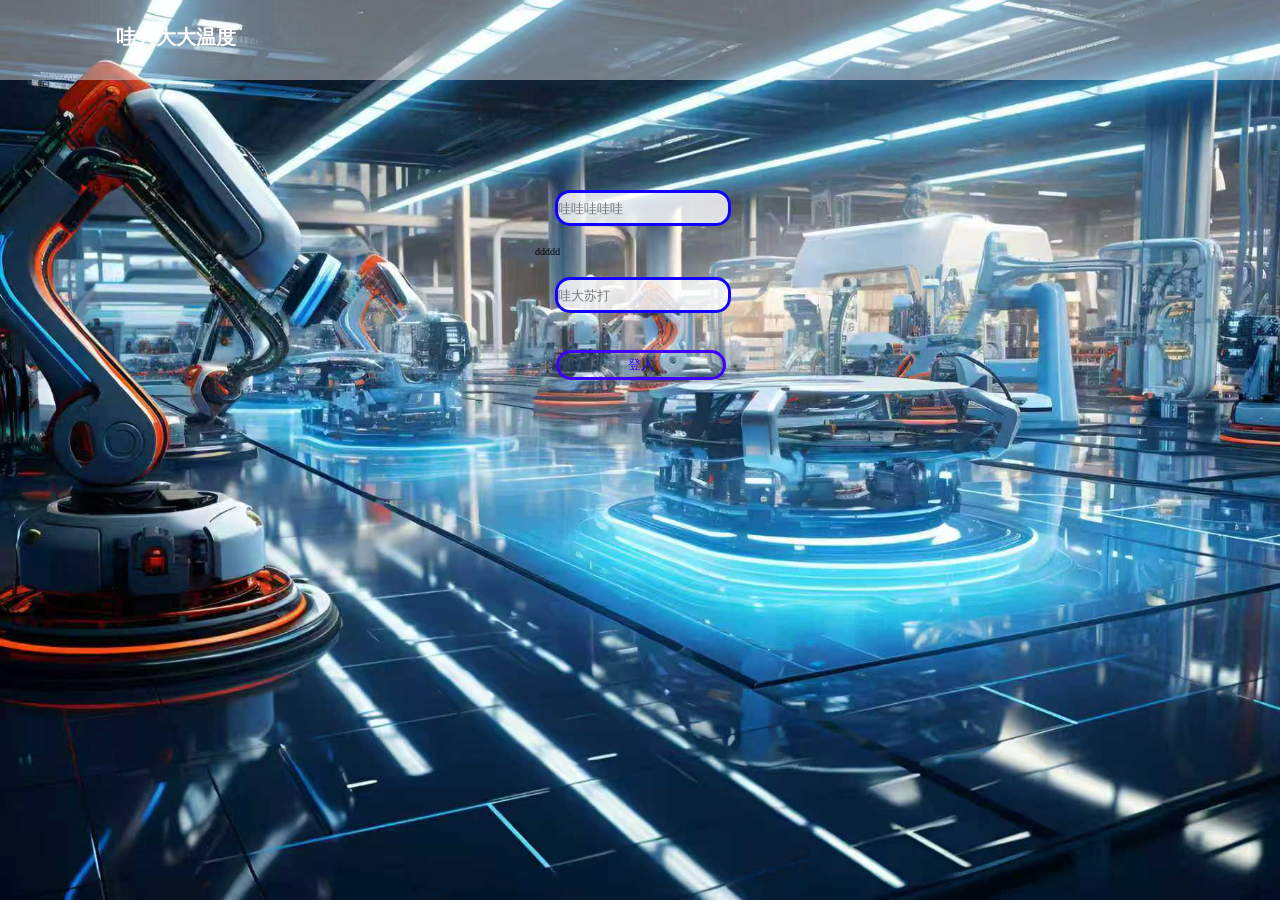
==== index.html @ 2de821c3 "Add files via upload" ====
<!DOCTYPE html>
<html lang="ZH_ch">

<head>
    <meta charset="UTF-8">
    <meta name="viewport" content="width=device-width, initial-scale=1.0, maximum-scale=1.0, user-scalable=no">
    <title>Document</title>
    <link rel="stylesheet" href="/css/index.css">
</head>

<body>
    <div class="biejing">
        <div class="head">
            <h1>哇大大大温度</h1>
        </div>
        <!-- 登入界面 上-->
        <div class="dengru">
            <ul>
                <li><input type="text" placeholder="哇哇哇哇哇" id="zhanghao"></li>
                <a href="/body.html">ddddd</a>
                <li><input type="text" placeholder="哇大苏打" id="mima"></li>
                <li><input type="button" value="登入" id="dengruann"></li>
            </ul>
        </div>

    </div>
    <!-- 登入界面 下-->

</body>
<script src="/js/index.js"></script>

</html>
---- css/index.css ----
@font-face {
    font-family: 'icomoon';
    src: url('../fonts/icomoon.eot?v5a48y');
    src: url('../fonts/icomoon.eot?v5a48y#iefix') format('embedded-opentype'),
        url('../fonts/icomoon.ttf?v5a48y') format('truetype'),
        url('../fonts/icomoon.woff?v5a48y') format('woff'),
        url('../fonts/icomoon.svg?v5a48y#icomoon') format('svg');
    font-weight: normal;
    font-style: normal;
    font-display: block;
}

* {
    margin: 0;
    padding: 0;
    box-sizing: box-sizeing;
}

/* 文字倾向 */
em,
i {
    font-style: normal;
}

body {
    font-size: 10px;
}

/* 去小园点 */
li {
    list-style: none;
}

/* 取消图片下边缝隙 */
img {
    vertical-align: middle;
}

button {
    cursor: pointer;
}

a {
    color: black;
    text-decoration: none;
}

a:hover {
    color: red;
}

input,
button {
    border: 0;
    outline: none;
}

/* 清除浮动 */
.qing:after {
    visibility: hidden;
    clear: both;
    display: block;
    content: "";
    height: 0;
}

html,
body {
    width: 100%;
    height: 100%;
    margin: 0;
    padding: 0;
}

.biejing {
    /* display: none; */
    background: url(/img/biejing.jpg) no-repeat;
    background-size: cover;
    /* 必须给宽高！否则不显示 */
    width: 100vw;
    /* 宽度 = 屏幕宽度 */
    height: 100vh;
    /* 高度 = 屏幕高度 */

}

.head {
    width: 100%;
    height: 80px;
    background-color: rgba(255, 255, 255, 0.4);
}

.head h1 {
    position: relative;
    top: 24px;
    left: 116px;
    color: #fff;
}

.dengru {
    position: relative;
    width: 210px;
    height: 285px;
    /* background-color: brown; */
    margin: 90px auto;
}

.dengru ul li input[type="text"] {
    width: 170px;
    height: 30px;
    border-radius: 15px;
    margin: 20px 20px;
    background-color: rgba(255, 255, 255, 0.8);
    border: 3px solid rgb(17, 0, 255);
    color: rgb(25, 0, 255);
}

.dengru ul li input[type="button"] {
    width: 170px;
    height: 30px;
    margin-top: 17px;
    margin-left: 21px;
    border-radius: 15px;
    background-color: transparent;
    border: 3px solid rgb(64, 0, 255);
    color: rgb(43, 0, 255);
}

.zhuti {
    width: 100vw;
    height: 100vh;
    background-color: aqua;
    /* background-size: cover; */
}

.biaoti {
    width: 100%;
    height: 100px;
    background-color: rgb(208, 115, 28);
}

.biaoti h1 {
    position: relative;
    top: 31px;
    left: 79px;
    color: #fff;
}

.biaoti h1::after {
    font-family: 'icomoon';
    content: "";
    margin-left: 5px;
}

.biaoti h1::before {
    font-family: 'icomoon';
    content: "";

}

.tan {
    /* display: none; */
    position: relative;
    /* z-index: 99; */
    top: -82px;
    left: 34px;
    width: 300px;
    height: 600px;
    background: url(/img/biejing.jpg) no-repeat;
    border-radius: 15px;
}

.tan input {
    position: absolute;
    bottom: 22px;
    left: 86px;
    width: 136px;
    height: 50px;
    background-color: transparent;
    border: 3px solid pink;
    border-radius: 15px;
    color: pink;
}
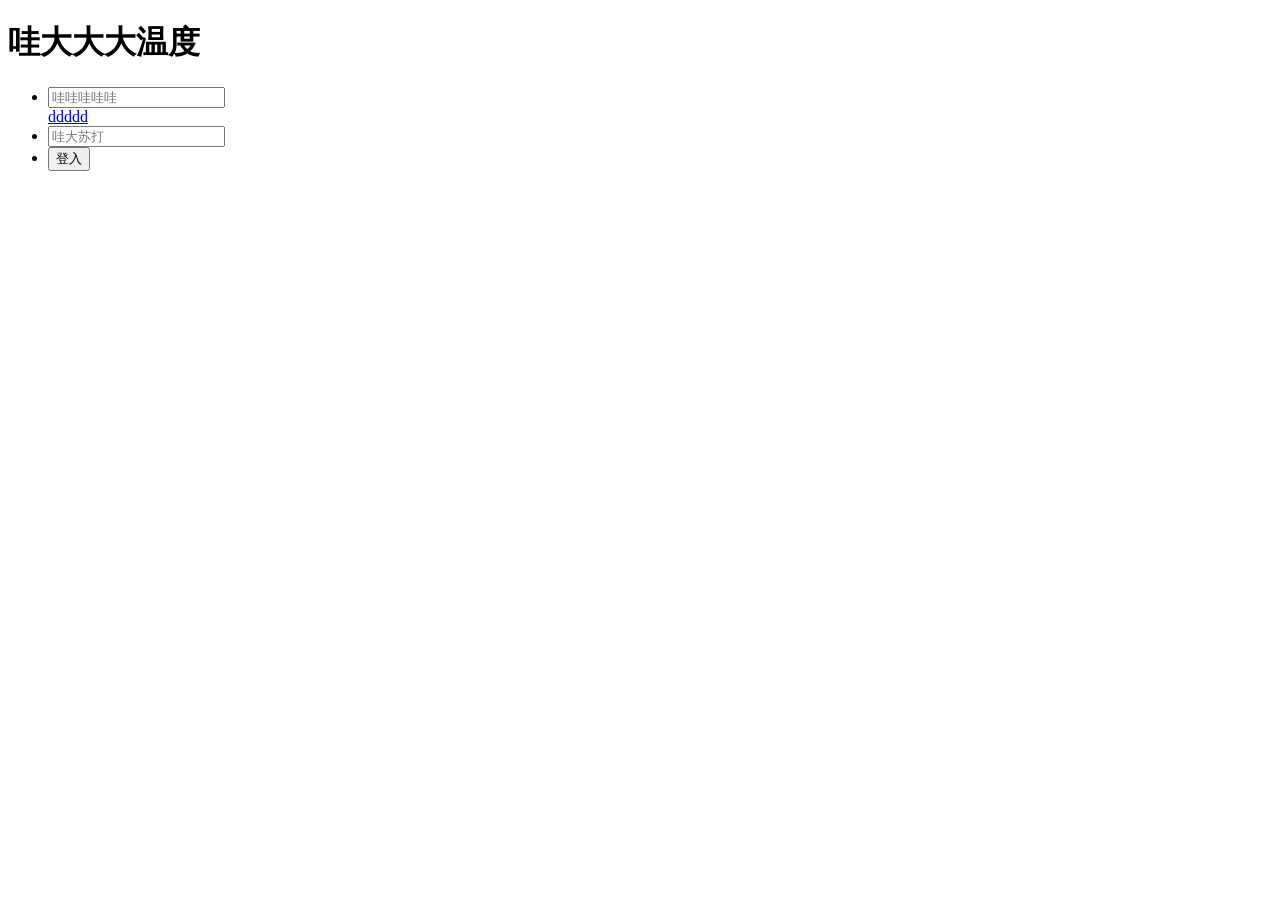
==== commit b7b73e88: "Add files via upload" ====
--- a/index.html
+++ b/index.html
@@ -5,7 +5,7 @@
     <meta charset="UTF-8">
     <meta name="viewport" content="width=device-width, initial-scale=1.0, maximum-scale=1.0, user-scalable=no">
     <title>Document</title>
-    <link rel="stylesheet" href="/css/index.css">
+    <link rel="stylesheet" href="/xzsxzs/css/index.css">
 </head>
 
 <body>
@@ -27,6 +27,6 @@
     <!-- 登入界面 下-->
 
 </body>
-<script src="/js/index.js"></script>
+<script src="/xzsxzs/js/index.js"></script>
 
 </html>
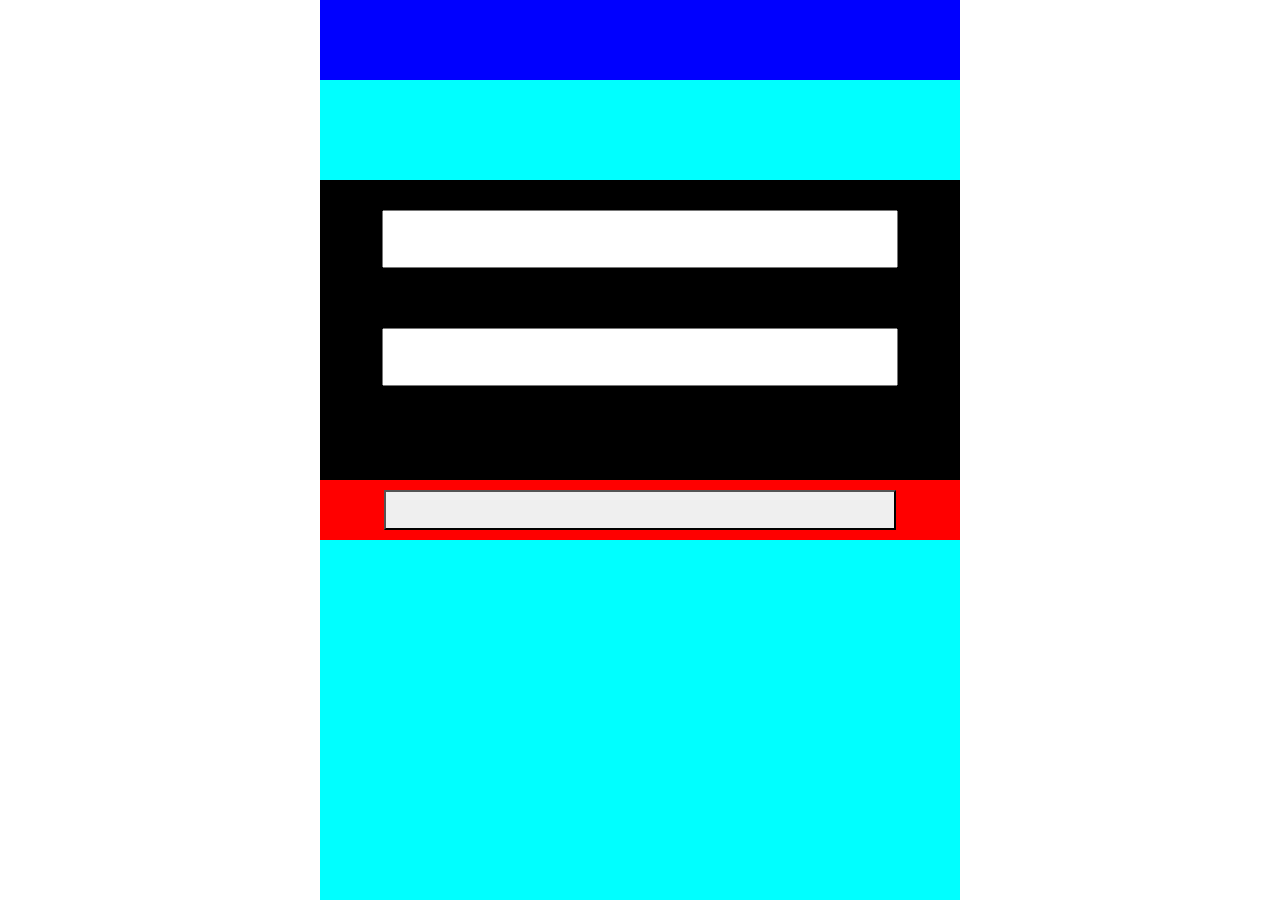
==== commit c4a44e6e: "Add files via upload" ====
--- a/index.html
+++ b/index.html
@@ -1,32 +1,25 @@
 <!DOCTYPE html>
-<html lang="ZH_ch">
+<html lang="en">
 
 <head>
     <meta charset="UTF-8">
     <meta name="viewport" content="width=device-width, initial-scale=1.0, maximum-scale=1.0, user-scalable=no">
     <title>Document</title>
-    <link rel="stylesheet" href="/xzsxzs/css/index.css">
+    <link rel="stylesheet" href="css/chushi.css">
+    <link rel="stylesheet" href="css/index.css">
 </head>
 
 <body>
     <div class="biejing">
-        <div class="head">
-            <h1>哇大大大温度</h1>
+        <div class="biaoti"></div>
+        <div class="lan">
+            <input type="text">
+            <input type="text">
         </div>
-        <!-- 登入界面 上-->
-        <div class="dengru">
-            <ul>
-                <li><input type="text" placeholder="哇哇哇哇哇" id="zhanghao"></li>
-                <a href="/body.html">ddddd</a>
-                <li><input type="text" placeholder="哇大苏打" id="mima"></li>
-                <li><input type="button" value="登入" id="dengruann"></li>
-            </ul>
+        <div class="annu">
+            <input type="button">
         </div>
-
     </div>
-    <!-- 登入界面 下-->
-
 </body>
-<script src="/xzsxzs/js/index.js"></script>
 
 </html>
--- a/css/chushi.css
+++ b/css/chushi.css
@@ -0,0 +1,385 @@
+/*! normalize.css v8.0.1 | MIT License | github.com/necolas/normalize.css */
+
+/* Document
+   ========================================================================== */
+
+/**
+ * 1. Correct the line height in all browsers.
+ * 2. Prevent adjustments of font size after orientation changes in iOS.
+ */
+
+html {
+    line-height: 1.15;
+    /* 1 */
+    -webkit-text-size-adjust: 100%;
+    /* 2 */
+}
+
+/* Sections
+   ========================================================================== */
+
+/**
+ * Remove the margin in all browsers.
+ */
+
+body {
+    margin: 0;
+}
+
+/**
+ * Render the `main` element consistently in IE.
+ */
+
+main {
+    display: block;
+}
+
+/**
+ * Correct the font size and margin on `h1` elements within `section` and
+ * `article` contexts in Chrome, Firefox, and Safari.
+ */
+
+h1 {
+    font-size: 2em;
+    margin: 0.67em 0;
+}
+
+/* Grouping content
+   ========================================================================== */
+
+/**
+ * 1. Add the correct box sizing in Firefox.
+ * 2. Show the overflow in Edge and IE.
+ */
+
+hr {
+    box-sizing: content-box;
+    /* 1 */
+    height: 0;
+    /* 1 */
+    overflow: visible;
+    /* 2 */
+}
+
+/**
+ * 1. Correct the inheritance and scaling of font size in all browsers.
+ * 2. Correct the odd `em` font sizing in all browsers.
+ */
+
+pre {
+    font-family: monospace, monospace;
+    /* 1 */
+    font-size: 1em;
+    /* 2 */
+}
+
+/* Text-level semantics
+   ========================================================================== */
+
+/**
+ * Remove the gray background on active links in IE 10.
+ */
+
+a {
+    background-color: transparent;
+}
+
+/**
+ * 1. Remove the bottom border in Chrome 57-
+ * 2. Add the correct text decoration in Chrome, Edge, IE, Opera, and Safari.
+ */
+
+abbr[title] {
+    border-bottom: none;
+    /* 1 */
+    text-decoration: underline;
+    /* 2 */
+    text-decoration: underline dotted;
+    /* 2 */
+}
+
+/**
+ * Add the correct font weight in Chrome, Edge, and Safari.
+ */
+
+b,
+strong {
+    font-weight: bolder;
+}
+
+/**
+ * 1. Correct the inheritance and scaling of font size in all browsers.
+ * 2. Correct the odd `em` font sizing in all browsers.
+ */
+
+code,
+kbd,
+samp {
+    font-family: monospace, monospace;
+    /* 1 */
+    font-size: 1em;
+    /* 2 */
+}
+
+/**
+ * Add the correct font size in all browsers.
+ */
+
+small {
+    font-size: 80%;
+}
+
+/**
+ * Prevent `sub` and `sup` elements from affecting the line height in
+ * all browsers.
+ */
+
+sub,
+sup {
+    font-size: 75%;
+    line-height: 0;
+    position: relative;
+    vertical-align: baseline;
+}
+
+sub {
+    bottom: -0.25em;
+}
+
+sup {
+    top: -0.5em;
+}
+
+/* Embedded content
+   ========================================================================== */
+
+/**
+ * Remove the border on images inside links in IE 10.
+ */
+
+img {
+    border-style: none;
+}
+
+/* Forms
+   ========================================================================== */
+
+/**
+ * 1. Change the font styles in all browsers.
+ * 2. Remove the margin in Firefox and Safari.
+ */
+
+button,
+input,
+optgroup,
+select,
+textarea {
+    font-family: inherit;
+    /* 1 */
+    font-size: 100%;
+    /* 1 */
+    line-height: 1.15;
+    /* 1 */
+    margin: 0;
+    /* 2 */
+}
+
+/**
+ * Show the overflow in IE.
+ * 1. Show the overflow in Edge.
+ */
+
+button,
+input {
+    /* 1 */
+    overflow: visible;
+}
+
+/**
+ * Remove the inheritance of text transform in Edge, Firefox, and IE.
+ * 1. Remove the inheritance of text transform in Firefox.
+ */
+
+button,
+select {
+    /* 1 */
+    text-transform: none;
+}
+
+/**
+ * Correct the inability to style clickable types in iOS and Safari.
+ */
+
+button,
+[type="button"],
+[type="reset"],
+[type="submit"] {
+    -webkit-appearance: button;
+    appearance: none;
+}
+
+/**
+ * Remove the inner border and padding in Firefox.
+ */
+
+button::-moz-focus-inner,
+[type="button"]::-moz-focus-inner,
+[type="reset"]::-moz-focus-inner,
+[type="submit"]::-moz-focus-inner {
+    border-style: none;
+    padding: 0;
+}
+
+/**
+ * Restore the focus styles unset by the previous rule.
+ */
+
+button:-moz-focusring,
+[type="button"]:-moz-focusring,
+[type="reset"]:-moz-focusring,
+[type="submit"]:-moz-focusring {
+    outline: 1px dotted ButtonText;
+}
+
+/**
+ * Correct the padding in Firefox.
+ */
+
+fieldset {
+    padding: 0.35em 0.75em 0.625em;
+}
+
+/**
+ * 1. Correct the text wrapping in Edge and IE.
+ * 2. Correct the color inheritance from `fieldset` elements in IE.
+ * 3. Remove the padding so developers are not caught out when they zero out
+ *    `fieldset` elements in all browsers.
+ */
+
+legend {
+    box-sizing: border-box;
+    /* 1 */
+    color: inherit;
+    /* 2 */
+    display: table;
+    /* 1 */
+    max-width: 100%;
+    /* 1 */
+    padding: 0;
+    /* 3 */
+    white-space: normal;
+    /* 1 */
+}
+
+/**
+ * Add the correct vertical alignment in Chrome, Firefox, and Opera.
+ */
+
+progress {
+    vertical-align: baseline;
+}
+
+/**
+ * Remove the default vertical scrollbar in IE 10+.
+ */
+
+textarea {
+    overflow: auto;
+}
+
+/**
+ * 1. Add the correct box sizing in IE 10.
+ * 2. Remove the padding in IE 10.
+ */
+
+[type="checkbox"],
+[type="radio"] {
+    box-sizing: border-box;
+    /* 1 */
+    padding: 0;
+    /* 2 */
+}
+
+/**
+ * Correct the cursor style of increment and decrement buttons in Chrome.
+ */
+
+[type="number"]::-webkit-inner-spin-button,
+[type="number"]::-webkit-outer-spin-button {
+    height: auto;
+}
+
+/**
+ * 1. Correct the odd appearance in Chrome and Safari.
+ * 2. Correct the outline style in Safari.
+ */
+
+[type="search"] {
+    -webkit-appearance: textfield;
+    appearance: textfield;
+    /* 1 */
+    outline-offset: -2px;
+    /* 2 */
+}
+
+/**
+ * Remove the inner padding in Chrome and Safari on macOS.
+ */
+
+[type="search"]::-webkit-search-decoration {
+    -webkit-appearance: none;
+}
+
+/**
+ * 1. Correct the inability to style clickable types in iOS and Safari.
+ * 2. Change font properties to `inherit` in Safari.
+ */
+
+::-webkit-file-upload-button {
+    -webkit-appearance: button;
+    /* 1 */
+    font: inherit;
+    /* 2 */
+}
+
+/* Interactive
+   ========================================================================== */
+
+/*
+ * Add the correct display in Edge, IE 10+, and Firefox.
+ */
+
+details {
+    display: block;
+}
+
+/*
+ * Add the correct display in all browsers.
+ */
+
+summary {
+    display: list-item;
+}
+
+/* Misc
+   ========================================================================== */
+
+/**
+ * Add the correct display in IE 10+.
+ */
+
+template {
+    display: none;
+}
+
+/**
+ * Add the correct display in IE 10.
+ */
+
+[hidden] {
+    display: none;
+}
+
+li {
+    list-style: none;
+}
--- a/css/index.css
+++ b/css/index.css
@@ -0,0 +1,53 @@
+* {
+    margin: 0;
+    padding: 0;
+}
+
+body {
+    width: 100%;
+    min-width: 320px;
+    max-width: 640px;
+    font-size: 14px;
+    color: #666;
+    font-family: system-ui, -apple-system, BlinkMacSystemFont, 'Segoe UI', Roboto, Oxygen, Ubuntu, Cantarell, 'Open Sans', 'Helvetica Neue', sans-serif;
+    line-height: 1.5;
+    margin: 0 auto;
+}
+
+.biejing {
+    height: 100vh;
+    background-color: aqua;
+}
+
+.biaoti {
+    width: 100%;
+    height: 80px;
+    background-color: blue;
+}
+
+.lan {
+    width: 100%;
+    height: 300px;
+    background-color: black;
+    margin-top: 100px;
+    text-align: center;
+}
+
+.lan input[type="text"] {
+    width: 80%;
+    height: 54px;
+    margin: 30px 0;
+}
+
+.annu {
+    width: 100%;
+    height: 60px;
+    background-color: red;
+    text-align: center;
+}
+
+.annu input[type="button"] {
+    width: 80%;
+    height: 40px;
+    margin-top: 10px;
+}
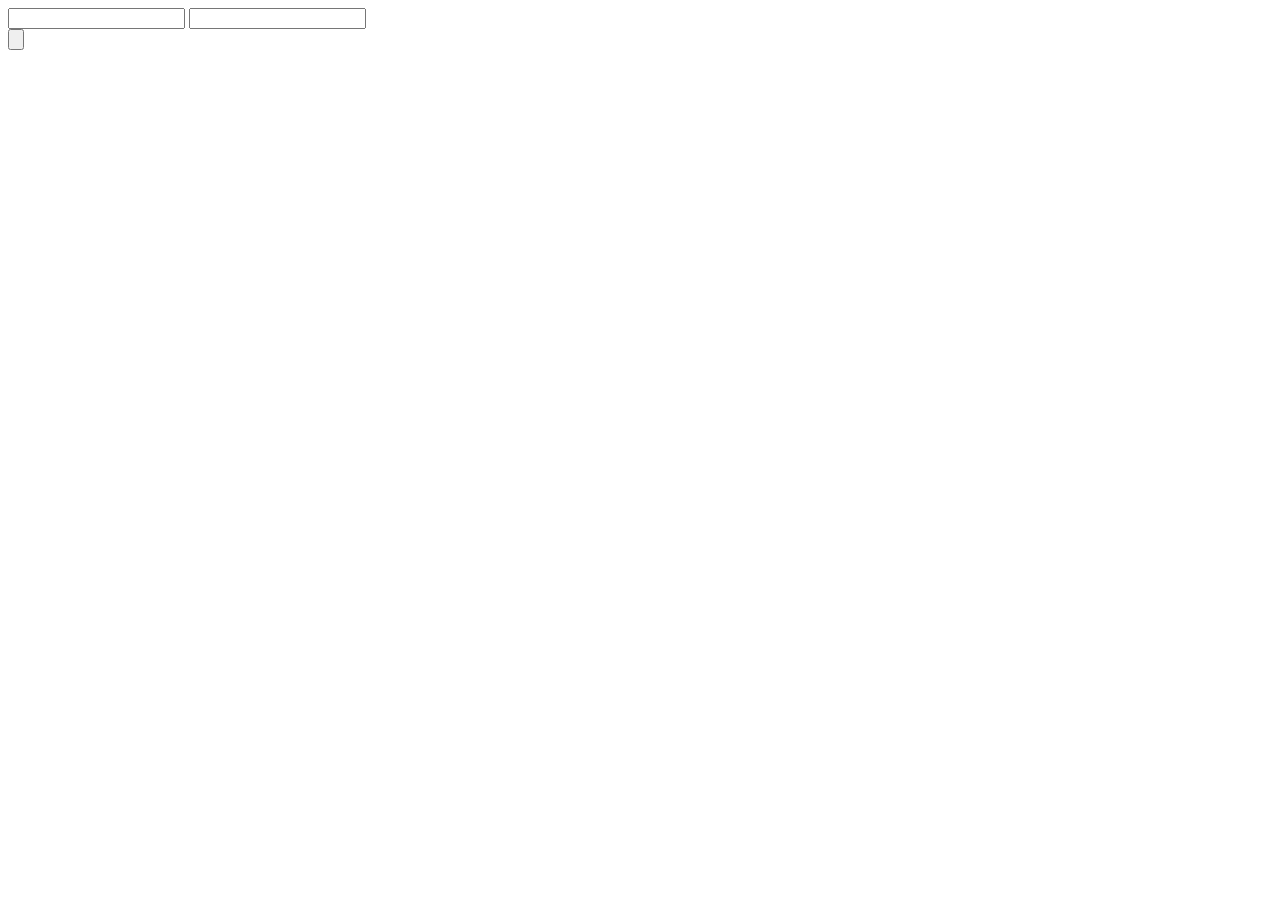
==== commit 9088a0f7: "Add files via upload" ====
--- a/index.html
+++ b/index.html
@@ -5,8 +5,8 @@
     <meta charset="UTF-8">
     <meta name="viewport" content="width=device-width, initial-scale=1.0, maximum-scale=1.0, user-scalable=no">
     <title>Document</title>
-    <link rel="stylesheet" href="css/chushi.css">
-    <link rel="stylesheet" href="css/index.css">
+    <link rel="stylesheet" href="/xzsxzs/css/chushi.css">
+    <link rel="stylesheet" href="/xzsxzs/css/index.css">
 </head>
 
 <body>
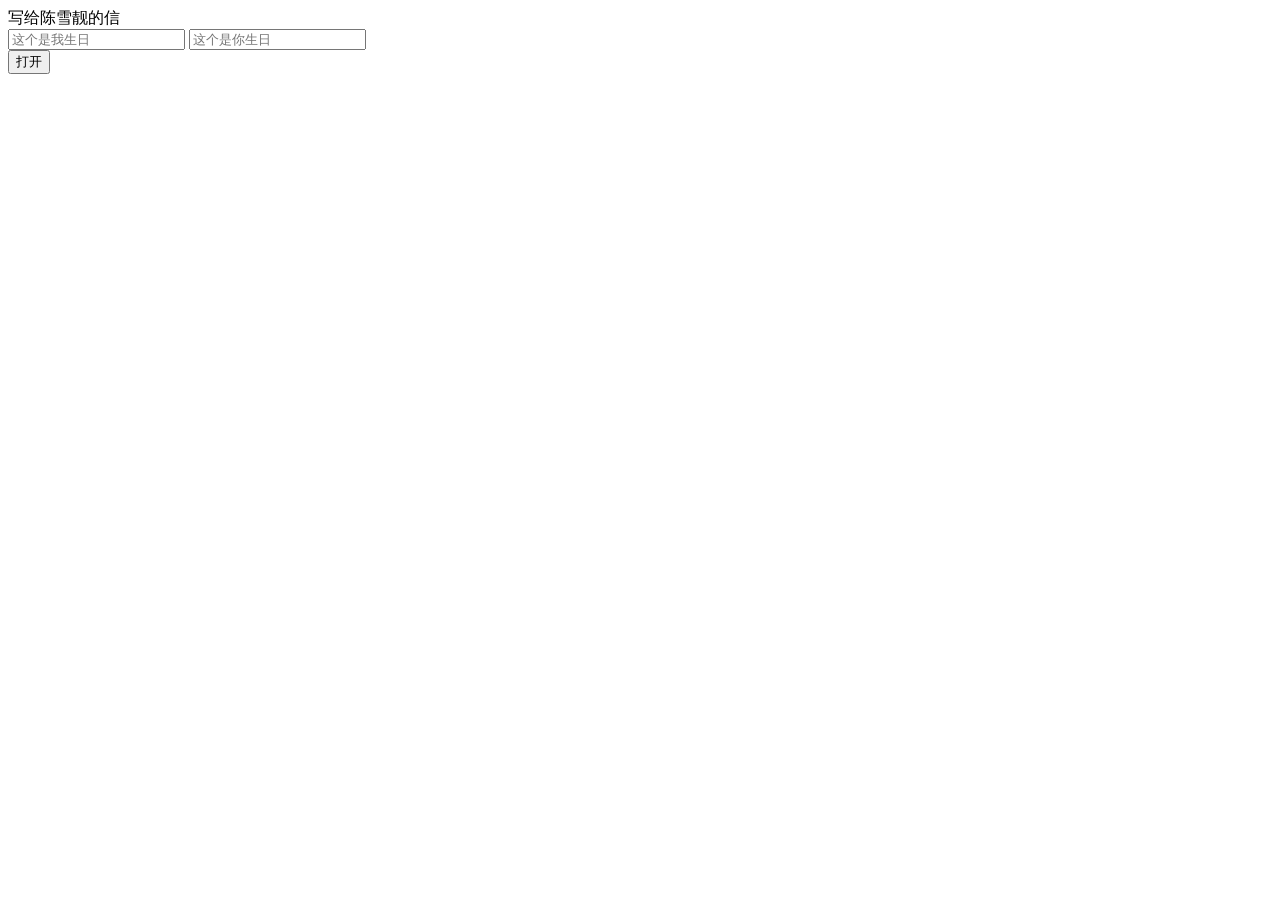
==== commit d876e3eb: "Add files via upload" ====
--- a/index.html
+++ b/index.html
@@ -11,15 +11,21 @@
 
 <body>
     <div class="biejing">
-        <div class="biaoti"></div>
+        <div class="biaoti">
+            写给陈雪靓的信
+        </div>
         <div class="lan">
-            <input type="text">
-            <input type="text">
+            <input type="text" id="zhanghao" placeholder="这个是我生日">
+            <input type="text" id="mima" placeholder="这个是你生日">
         </div>
         <div class="annu">
-            <input type="button">
+            <div class="ff"></div>
+            <!-- <div class="ww">打开信</div> -->
+            <input type="button" value="打开" id="dengruann">
+
         </div>
     </div>
 </body>
+<script src="/xzsxzs/js/index.js"></script>
 
 </html>
